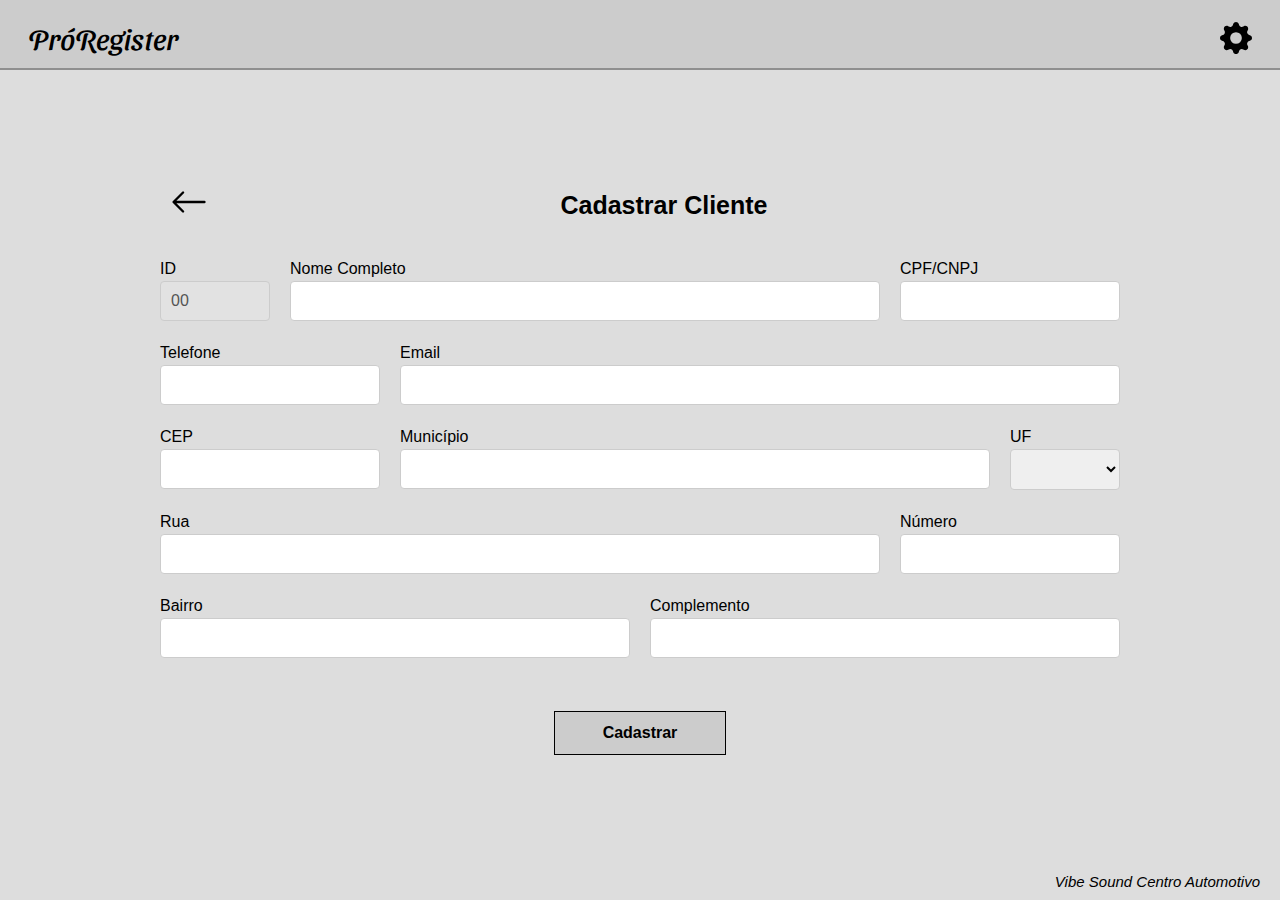
==== pages/cliente/cliente.html @ e304ddd7 "primeiro" ====
<!DOCTYPE html>
<html lang="pt-BR">
<head>
    <meta charset="UTF-8">
    <meta name="viewport" content="width=device-width, initial-scale=1.0">
    <title>PróRegister</title>
    <link rel="icon" href="/assets/images/logo4.png" type="image/x-icon" />
    <link rel="stylesheet" href="cliente.css">
    <script src="cliente.js"></script>
</head>
<body>
    <div id="header"></div>

    <form class="form">
        <div class="header-container">
            <svg id="back-icon" xmlns="http://www.w3.org/2000/svg" width="16" height="16" fill="currentColor" class="bi bi-arrow-left" viewBox="0 0 16 16">
                <path fill-rule="evenodd" d="M15 8a.5.5 0 0 0-.5-.5H2.707l3.147-3.146a.5.5 0 1 0-.708-.708l-4 4a.5.5 0 0 0 0 .708l4 4a.5.5 0 0 0 .708-.708L2.707 8.5H14.5A.5.5 0 0 0 15 8"/>
              </svg>
            <h2>Cadastrar Cliente</h2>
        </div>

        <div class="form-row">
            <div class="form-group small-group">
                <label for="id">ID</label>
                <input type="text" id="id" value="00" disabled>
            </div>

            <div class="form-group">
                <label for="nome">Nome Completo</label>
                <input type="text" id="nome" required>
            </div>

            <div class="form-group small-group-two">
                <label for="cpf">CPF/CNPJ</label>
                <input type="text" id="cpf">
            </div>
        </div>

        <div class="form-row">
            <div class="form-group small-group-two">
                <label for="telefone">Telefone</label>
                <input type="text" id="telefone" required>
            </div>

            <div class="form-group">
                <label for="email">Email</label>
                <input type="email" id="email">
            </div>
        </div>

        <div class="form-row">
            <div class="form-group small-group-two">
                <label for="cep">CEP</label>
                <input type="text" id="cep">
            </div>

            <div class="form-group">
                <label for="municipio">Município</label>
                <input type="text" id="municipio">
            </div>

            <div class="form-group small-group">
                <label for="uf">UF</label>
                <select id="uf">
                    <option value="" selected disabled></option>
                    <option value="SP">SP</option>
                    <option value="RJ">RJ</option>
                    <option value="RS">RS</option>
                </select>
            </div>
        </div>

        <div class="form-row">
            <div class="form-group">
                <label for="rua">Rua</label>
                <input type="text" id="rua">
            </div>

            <div class="form-group small-group-two">
                <label for="numero">Número</label>
                <input type="text" id="numero">
            </div>
        </div>

        <div class="form-row">
            <div class="form-group">
                <label for="bairro">Bairro</label>
                <input type="text" id="bairro">
            </div>

            <div class="form-group">
                <label for="complemento">Complemento</label>
                <input type="text" id="complemento">
            </div>
        </div>

        <div class="button-container">
            <button type="submit">Cadastrar</button>
        </div>
    </form>

    <div id="footer"></div>
</body>
</html>
---- pages/cliente/cliente.css ----
* {
    margin: 0;
    padding: 0;
    box-sizing: border-box;
}

body {
    font-family: Arial, sans-serif;
    background-color: #dddddd;
    display: flex;
    flex-direction: column;
    justify-content: space-between;
    height: 100vh;
}

.form {
    width: 1000px;
    margin: 0 auto;
    padding: 20px;
    background-color: #dddddd;
}

.header-container {
    display: flex;
    justify-content: space-between; 
    align-items: center; 
    margin-bottom: 20px; 
}

.header-container h2 {
    text-align: center;
    margin-bottom: 20px;
    font-size: 25px;
    margin-top: 12px;
    flex-grow: 1;
}

.header-container svg {
    cursor: pointer;
    margin-left: 10px;
    height: 38px;
    width: 38px;
    margin-bottom: 15px ;
}

.form-group {
    margin-bottom: 15px;
}

.form-row {
    display: flex;
    justify-content: space-between;
    gap: 20px;
    margin-bottom: 8px;
}

.form label {
    display: block;
    margin-bottom: 3px;
}

.form input, .form select {
    width: 100%;
    padding: 10px;
    border: 1px solid #ccc;
    border-radius: 4px;
    font-size: 16px;
}

.button-container button {
    width: 18%;
    padding: 12px;
    background-color: #ccc;
    border: 1px solid #000;
    font-size: 16px;
    cursor: pointer;
    margin-top: 30px;
    font-weight: bold;
}

.button-container {
    text-align: center;
    margin-top: 8px;
}

.button-container button:hover {
    background-color: #bbb;
}

.form-group.small-group {
    max-width: 110px;
}

.form-group.small-group-two {
    max-width: 220px;
}

.form-row .form-group {
    flex: 1;
}
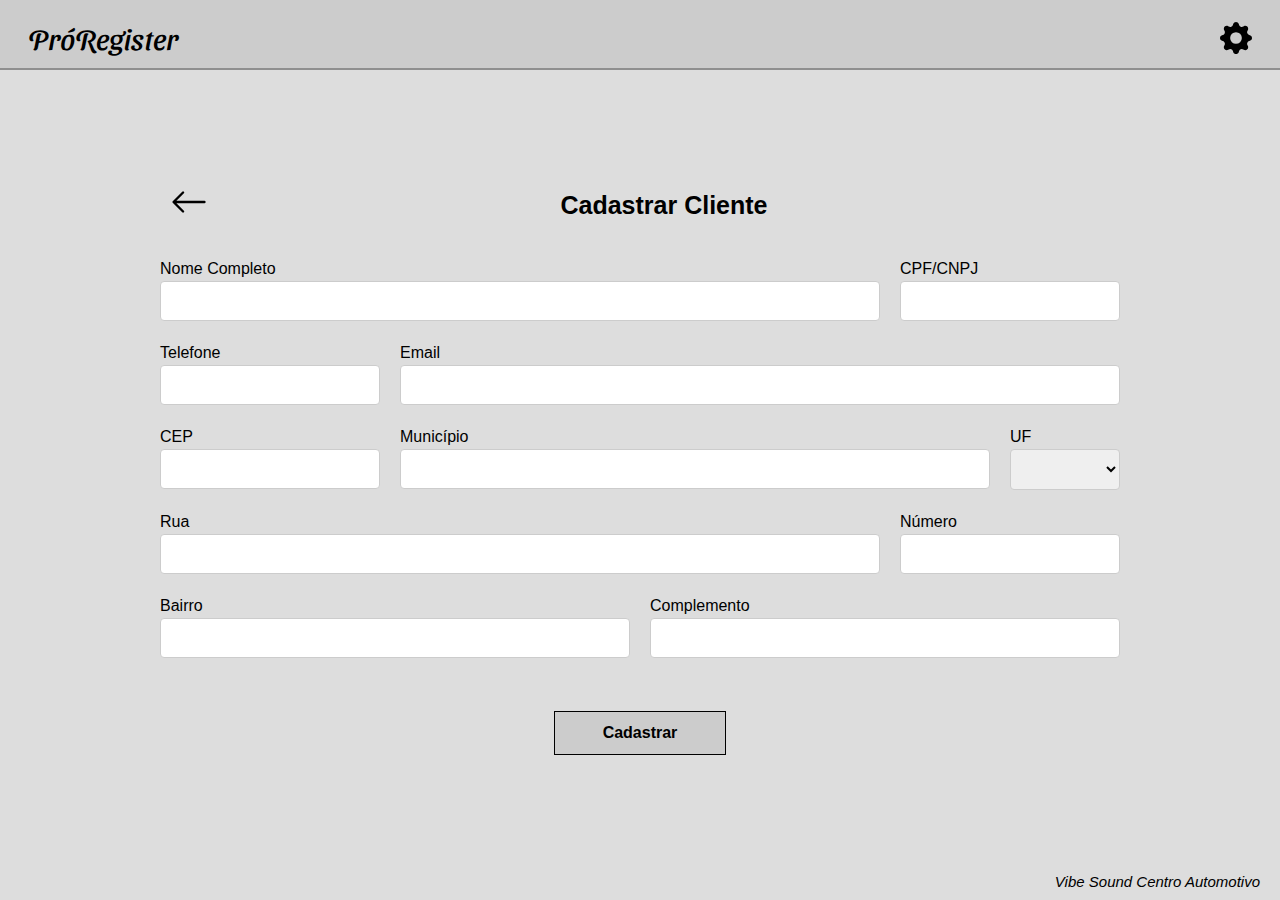
==== commit d44a00bb: "cadastro cliente funcional" ====
--- a/pages/cliente/cliente.html
+++ b/pages/cliente/cliente.html
@@ -7,11 +7,12 @@
     <link rel="icon" href="/assets/images/logo4.png" type="image/x-icon" />
     <link rel="stylesheet" href="cliente.css">
     <script src="cliente.js"></script>
+    <script src="back-cliente.js"></script>
 </head>
 <body>
     <div id="header"></div>
 
-    <form class="form">
+    <form class="form" onsubmit="event.preventDefault(); cadastrarCliente();">
         <div class="header-container">
             <svg id="back-icon" xmlns="http://www.w3.org/2000/svg" width="16" height="16" fill="currentColor" class="bi bi-arrow-left" viewBox="0 0 16 16">
                 <path fill-rule="evenodd" d="M15 8a.5.5 0 0 0-.5-.5H2.707l3.147-3.146a.5.5 0 1 0-.708-.708l-4 4a.5.5 0 0 0 0 .708l4 4a.5.5 0 0 0 .708-.708L2.707 8.5H14.5A.5.5 0 0 0 15 8"/>
@@ -20,11 +21,6 @@
         </div>
 
         <div class="form-row">
-            <div class="form-group small-group">
-                <label for="id">ID</label>
-                <input type="text" id="id" value="00" disabled>
-            </div>
-
             <div class="form-group">
                 <label for="nome">Nome Completo</label>
                 <input type="text" id="nome" required>
@@ -63,9 +59,9 @@
                 <label for="uf">UF</label>
                 <select id="uf">
                     <option value="" selected disabled></option>
+                    <option value="RS">RS</option>
                     <option value="SP">SP</option>
                     <option value="RJ">RJ</option>
-                    <option value="RS">RS</option>
                 </select>
             </div>
         </div>
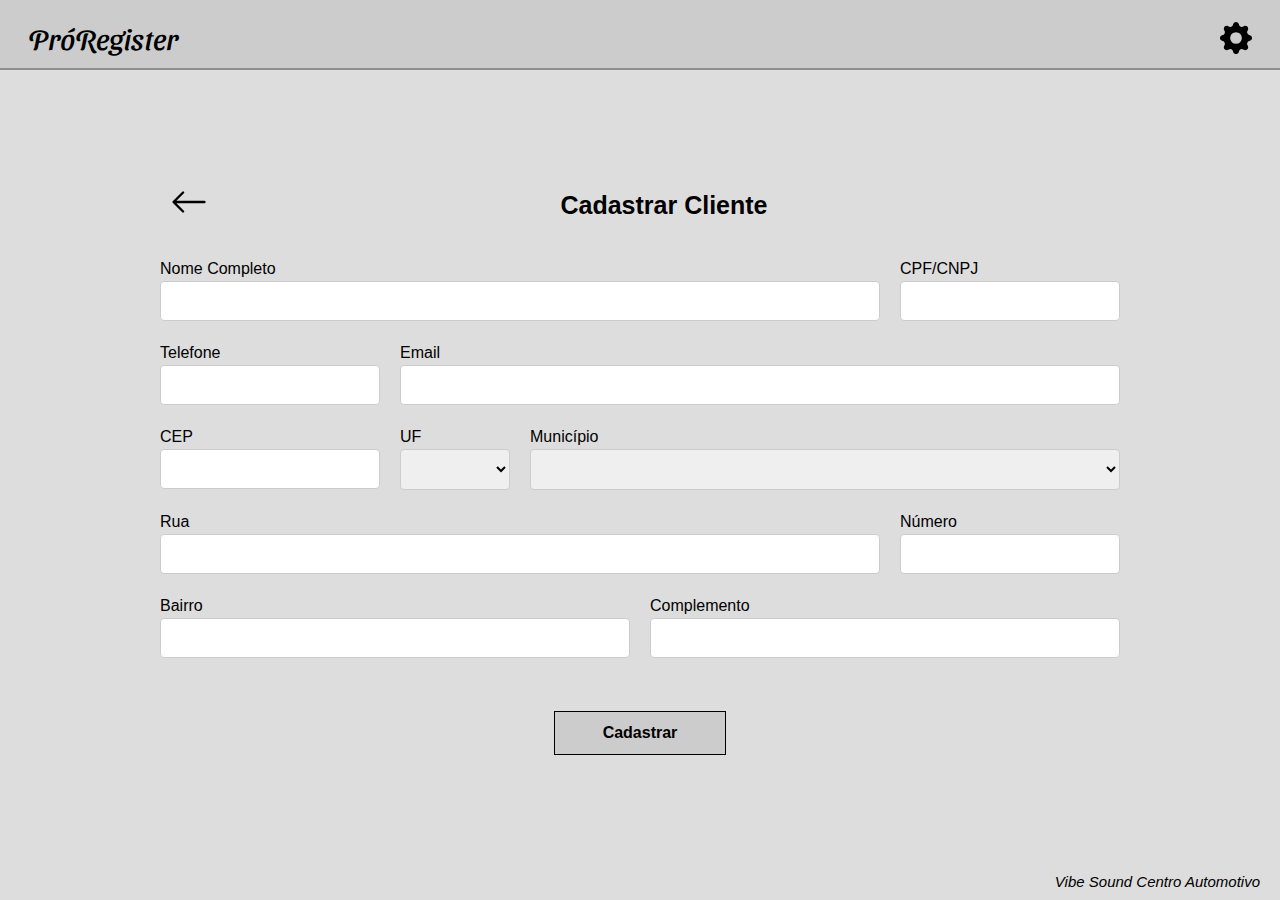
==== commit caa4594b: "atualização" ====
--- a/pages/cliente/cliente.html
+++ b/pages/cliente/cliente.html
@@ -50,20 +50,20 @@
                 <input type="text" id="cep">
             </div>
 
-            <div class="form-group">
-                <label for="municipio">Município</label>
-                <input type="text" id="municipio">
-            </div>
-
             <div class="form-group small-group">
                 <label for="uf">UF</label>
                 <select id="uf">
                     <option value="" selected disabled></option>
-                    <option value="RS">RS</option>
-                    <option value="SP">SP</option>
-                    <option value="RJ">RJ</option>
                 </select>
             </div>
+            
+            <div class="form-group">
+                <label for="municipio">Município</label>
+                <select id="municipio" name="cbMunicipio">
+                    <option value="" selected disabled></option>
+                </select>
+            </div>
+
         </div>
 
         <div class="form-row">
